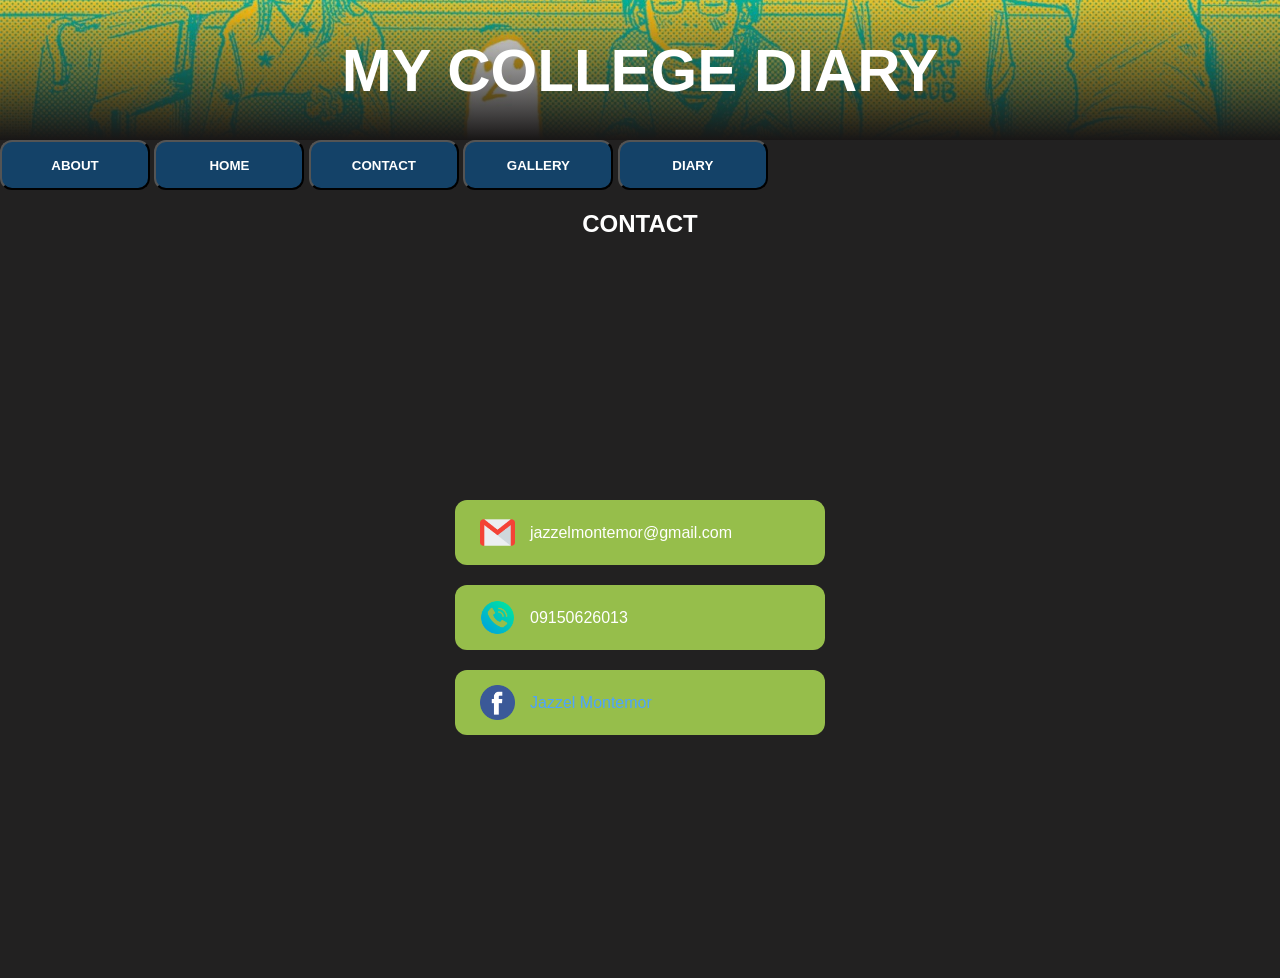
==== contact.html @ 4464bf40 "Add files via upload" ====
<!DOCTYPE html>
<html lang="en">
<head><header class="indexHeader">
    MY COLLEGE DIARY  
  </header>
     <link rel="stylesheet" href="style.css">
     <body>
        <button><a href="about.html">ABOUT </button></a>
       <button><a href="index.html">HOME </button></a>
       <button><a href="contact.html">CONTACT </button></a>
       <button><a href="gallery.html">GALLERY </button></a>
       <button><a href="diary.html">DIARY </button></a>
         <h2 class="about-layout">CONTACT</h2>
         <section class="contact">
            
    <div class="contact-container">
      <div class="contact-item">
        <img src="gmail.png" alt="mail">
        <span>jazzelmontemor@gmail.com</span>
      </div>

      <div class="contact-item">
        <img src="telephone-call.png" alt="Phone">
        <span>  09150626013</span>
      </div>

      <div class="contact-item">
        <img src="facebook.png" alt="Facebook">
        <span>
          <a href="https://www.facebook.com/jazzel.montemor" target="_blank">
            Jazzel Montemor
          </a>
        </span>
      </div>

    </div>

  </section>

     </body>
</head>
</html>
---- style.css ----
/* ===== BASE ===== */
body {
  margin: 0;
  font-family: Arial, sans-serif;
  background: #222121;
  color: rgb(255, 255, 255);

  opacity: 0;
  transform: translateY(25px);
  animation: pageLoad 0.8s ease forwards;
}

@keyframes pageLoad {
  to {
    opacity: 1;
    transform: translateY(0);
  }
}

/* ===== HEADER ===== */
.indexHeader {
  height: 140px;
  font-size: 60px;
  font-weight: bold;

  display: flex;
  align-items: center;
  justify-content: center;

  background: linear-gradient(rgba(29, 29, 29, 0), rgb(24, 22, 22)),
              url("5.jpg");
  background-size: cover;
  background-position: center;

  position: sticky;
  top: 0;
  z-index: 9999;
}

/* ===== NAV ===== */
.navBar {
  display: flex;
   text-align:center;
  gap: 10px;
  padding: 10px;

}

button {
  background-color: #144268;
  width: 150px;
  height: 50px;
  border-radius: 12px;
  font-weight: bold;
  cursor: pointer;
  color: white;
  
}

button:hover {
  background: #0097a7;
}

/* ===== LINKS ===== */
a {
  color: white;
  text-decoration: none;
}
/* ===== ABOUT ICONS ===== */
.icon-row img {
  width: 70px;
  height: 70px;
  animation: float 3s ease-in-out infinite;
  transition: transform 0.4s ease;
}

.icon-row img:hover {
  transform: scale(1.3) rotate(5deg);
}

@keyframes float {
  0% { transform: translateY(0); }
  50% { transform: translateY(-12px); }
  100% { transform: translateY(0); }
}

/* ===== CONTACT ===== */
.contact {
  display: flex;
  justify-content: center;
  align-items: center;
  height: 80vh;
}

.contact-container {
  display: flex;
  flex-direction: column;
  gap: 20px;
}

.contact-item {
  display: flex;
  align-items: center;
  gap: 15px;

  background: #96be4b;
  padding: 15px 25px;
  border-radius: 12px;
  width: 320px;

  opacity: 0;
  transform: translateX(-80px);
  animation: glideIn 0.8s ease forwards;
}

.contact-item:nth-child(1) { animation-delay: 0.2s; }
.contact-item:nth-child(2) { animation-delay: 0.4s; }
.contact-item:nth-child(3) { animation-delay: 0.6s; }

@keyframes glideIn {
  to {
    opacity: 1;
    transform: translateX(0);
  }
}

.contact-item img {
  width: 35px;
  height: 35px;
}

.contact-item a {
  color: #4da3ff;
}

/* ===== GALLERY (UNIFORM LEFT → RIGHT LAYOUT) ===== */
.gallery {
  display: flex;
  flex-wrap: wrap;
  justify-content: center; /* centers the whole row */
  gap: 15px;
  padding: 20px;
}

/* ===== SAME SIZE CARDS ===== */
.gallery-card {
  width: 180px;
  height: 220px;

  background: #5f831b;
  border-radius: 12px;
  overflow: hidden;
  text-align: center;

  display: flex;
  flex-direction: column;

  transition: transform 0.3s ease, box-shadow 0.3s ease;
}

/* image */
.gallery-card img {
  width: 100%;
  height: 150px;
  object-fit: cover;
  transition: transform 0.4s ease;
}

/* text */
.gallery-card p {
  margin: 10px 0;
  font-size: 14px;
  
}

/* ===== HOVER EFFECT ===== */
.gallery-card:hover {
  transform: translateY(-8px);
  box-shadow: 0 10px 25px rgba(83, 134, 17, 0.6);
}

.gallery-card:hover img {
  transform: scale(1.1);
}

/* DIARY CARD */
.diary-card {
   
  background: #65852b;
  padding: 10px;
  border-radius: 12px;
  transition: 0.3s;
   
}

/* HOVER EFFECT */
.diary-card:hover {
  transform: scale(1.05);
}

/* DATE */
.diary-date {
  font-size: 12px;
  color: #ffffff;
  margin-bottom: 10px;
  text-align: center;
}

/* TEXT */
.diary-text {
  line-height: 1.5;
  text-align: center;
}

/* stagger animation */
.card:nth-child(1) { animation-delay: 0.05s; }
.card:nth-child(2) { animation-delay: 0.1s; }
.card:nth-child(3) { animation-delay: 0.15s; }
.card:nth-child(4) { animation-delay: 0.2s; }
.card:nth-child(5) { animation-delay: 0.25s; }
.card:nth-child(6) { animation-delay: 0.3s; }

@keyframes cardIn {
  to {
    opacity: 1;
    transform: translateY(0);
  }
}
 ;
.slider {
  overflow: hidden;
  width: 100%;
}

.track {
  display: flex;
  gap: 30px;
}
.textSkill {
  text-align: center;
  margin: 20px 0;
  background-color: #82a819;
  
}
.homePic{
  margin-left: px;
  border: #144268;
  height: 600px;
  width: 700px;
  outline: auto;
  color: #96be4b;
  border-radius: 20px;

}
.home {
  text-align: center;



}

/*audio*/
.song-title {
  position: fixed;
  bottom: 20px;
  left: -300px; /* hidden off screen */

  background: rgba(0,0,0,0.7);
  color: white;
  padding: 10px 20px;
  border-radius: 8px;

  transition: left 0.5s ease;
}

/* when active (visible) */
.song-title.show {
  left: 20px;
}

/* container */
.audio-container {
  display: flex;
  align-items: center;
  gap: 10px;
}

/* icon */
#audioIcon {
  width: 60px;
  cursor: pointer;
}

/* ===== SOUND WAVE ===== */
.wave {
  display: flex;
  gap: 4px;
  opacity: 0; /* hidden by default */
}

/* bars */
.wave span {
  width: 4px;
  height: 20px;
  background: #00bcd4;
  animation: bounce 0.8s infinite ease-in-out;
}

/* delay for each bar */
.wave span:nth-child(2) {
  animation-delay: 0.2s;
}
.wave span:nth-child(3) {
  animation-delay: 0.4s;
}

/* animation */
@keyframes bounce {
  0%, 100% { transform: scaleY(0.5); }
  50% { transform: scaleY(1.5); }
}

/* show wave when active */
.wave.active {
  opacity: 1;
}
.about-layout{
text-align: center;

}
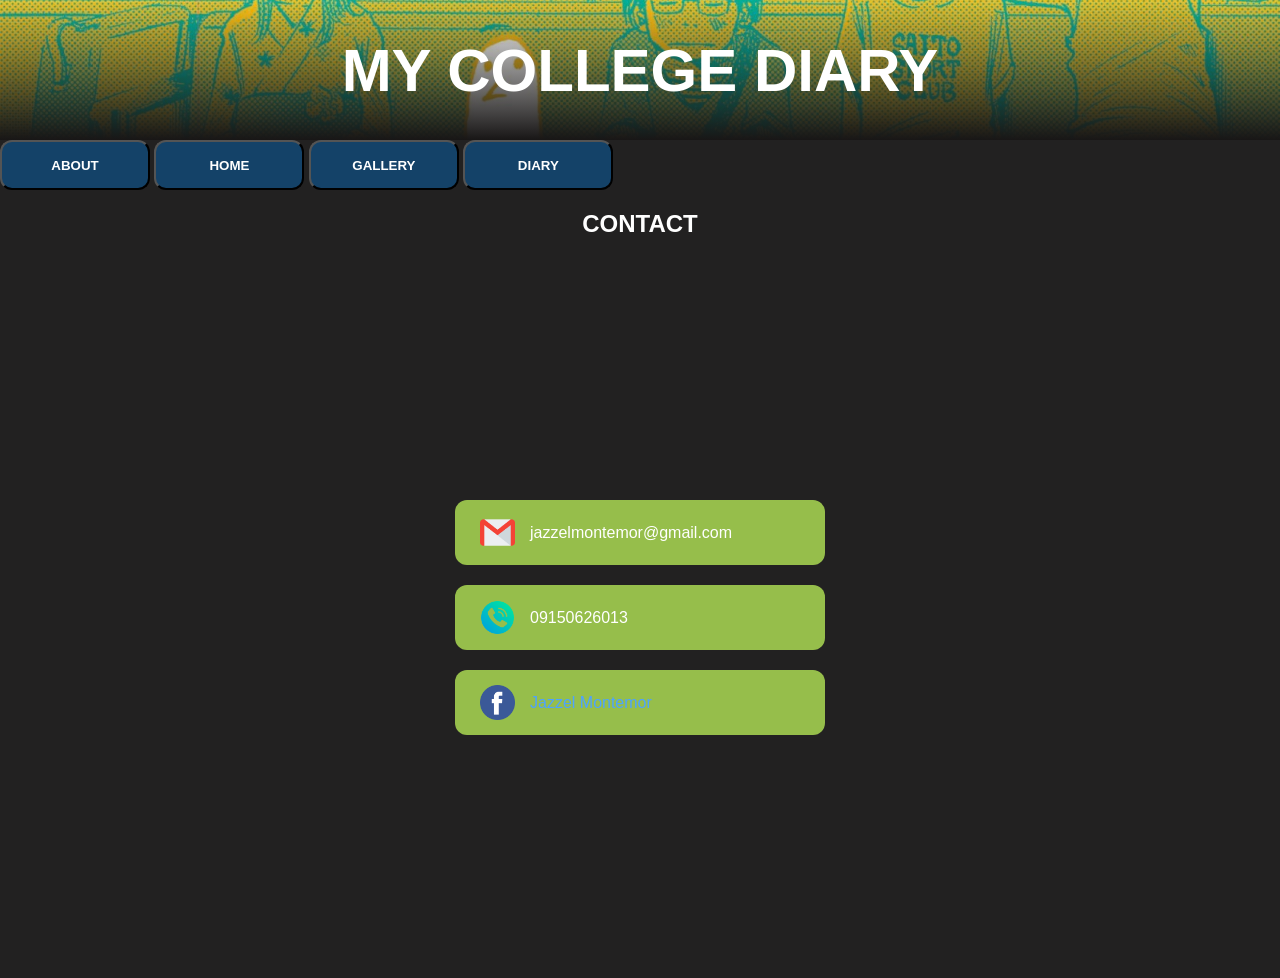
==== commit 4bd78bc8: "Update contact.html" ====
--- a/contact.html
+++ b/contact.html
@@ -7,7 +7,6 @@
      <body>
         <button><a href="about.html">ABOUT </button></a>
        <button><a href="index.html">HOME </button></a>
-       <button><a href="contact.html">CONTACT </button></a>
        <button><a href="gallery.html">GALLERY </button></a>
        <button><a href="diary.html">DIARY </button></a>
          <h2 class="about-layout">CONTACT</h2>
@@ -39,4 +38,4 @@
 
      </body>
 </head>
-</html>+</html>
